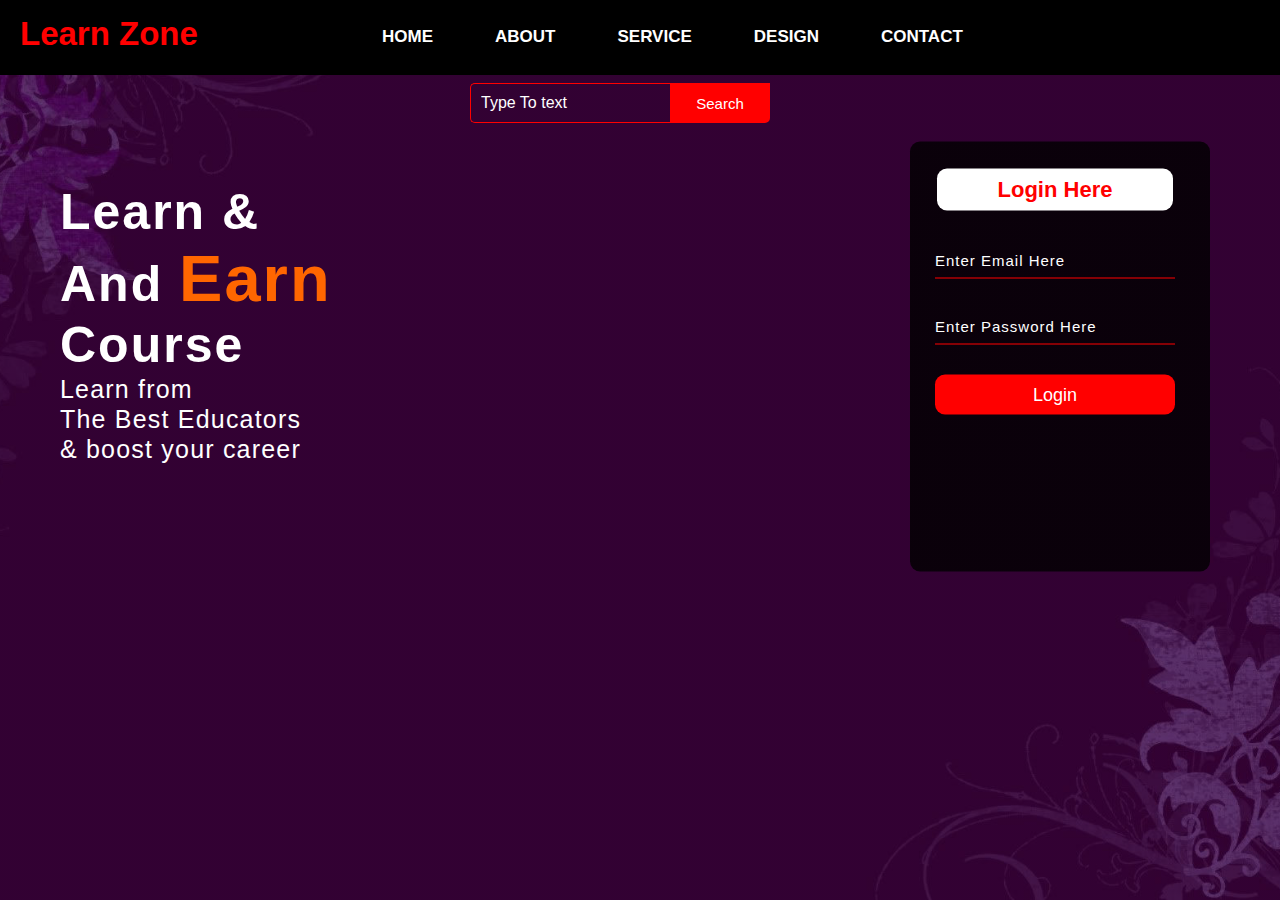
==== index.html @ afed88b7 "Learn Zone" ====
<!DOCTYPE html>
<html lang="en">
<head>
    <title>Webpage Design</title>
    <link rel="stylesheet" href="style.css">
</head>
<body>
    
    <div class="main">
        <div class="navbar">
            <div class="icon">
                <h2 class="logo">Learn Zone</h2>
            </div>

            <div class="menu">
                
                <ul>
                    <li><a href="#">HOME</a></li>
                    <li><a href="#">ABOUT</a></li>
                    <li><a href="#">SERVICE</a></li>
                    <li><a href="#">DESIGN</a></li>
                    <li><a href="#">CONTACT</a></li>
                </ul>
            </div>

            <div class="search">
                <input class="srch" type="search" name="" placeholder="Type To text">
                <a href="#"> <button class="btn">Search</button></a>
            </div>
            

        </div> 
        <div class="content">
            <h1>Learn & <br>And  <span> Earn</span> <br>Course</h1>
            <p class="par">Learn from<br>
                The Best Educators<br>
                & boost your career</p>

              

                <div class="form">
                    <h2>Login Here</h2>
                    <input type="email" name="email" placeholder="Enter Email Here">
                    <input type="password" id="pswd" placeholder="Enter Password Here">
                    <button class="btnn" onclick="check()">Login</button>

                </div>
                    </div>
                </div>
        </div>
    </div>
    <script>
        function check(){
       var str=document.getElementById('pswd').value;
        if (str.match(/[a-z]/g) &&
            str.match(/[A-Z]/g) &&
            str.match(/[0-9]/g) &&
            str.match(/[^a-zA-Z\d]/g) &&
            str.length>=8)
            window.open("./index1.html")
            
        else 
           alert("password is invalid \n GUIDELINES \n *Password should be equal or greater than 8 characters. \n *Password should contain at least 1 lowercase alphabet,1 uppercase alphabet. \n*Password should contain  aleast one numeric value and one special character.")
        }
       
           </script>
   
</body>
</html>
---- style.css ----
*{
    margin: 0;
    padding: 0;
}

.main{
    width: 100%;
    background: linear-gradient(to top, rgba(0,0,0,0.5)50%,rgba(0,0,0,0.5)50%), url(img/two.jpg);
    background-position: center;
    background-size: cover;
    height: 100vh;
}

.navbar{
    background-color: #000;
    width: auto;
    height: 75px;
    margin: auto;
}

.icon{
    width: 200px;
    float: left;
    height: 70px;
}

.logo{
    color: #ff0000;
    font-size: 33px;
    font-family: Arial;
    padding-left: 20px;
    float: left;
    padding-top: 10px;
    margin-top: 5px
}

.menu{
    width: 400px;
    float: left;
    height: 70px;
    margin-left: 120px;

}

ul{
    float: left;
    display: flex;
    justify-content: center;
    align-items: center;
}

ul li{
    list-style: none;
    margin-left: 62px;
    margin-top: 27px;
    font-size: 17px;
}

ul li a{
    text-decoration: none;
    color: #fff;
    font-family: Arial;
    font-weight: bold;
    transition: 0.4s ease-in-out;
}

ul li a:hover{
    color: #ff7200;
}

.search{
    width: 330px;
    float: left;
    margin-left: 470px;
}

.srch{
    font-family: 'Times New Roman';
    width: 200px;
    height: 40px;
    background: transparent;
    border: 1px solid #ff0000;
    margin-top: 13px;
    color: rgb(9, 9, 9);
    border-right: none;
    font-size: 16px;
    float: left;
    padding: 10px;
    border-bottom-left-radius: 5px;
    border-top-left-radius: 5px;
}

.btn{
    width: 100px;
    height: 40px;
    background: #ff0000;
    border: 2px solid #ff0000;
    margin-top: 13px;
    color: #fff;
    font-size: 15px;
    border-bottom-right-radius: 5px;
    border-bottom-right-radius: 5px;
    transition: 0.2s ease;
    cursor: pointer;
}
.btn:hover{
    color: #000;
}

.btn:focus{
    outline: none;
}

.srch:focus{
    outline: none;
}

.content{
    width: 1200px;
    height: auto;
    margin: auto;
    color: #fff;
    position: relative;
}

.content .par{
    padding-left: 20px;
    padding-bottom: 25px;
    font-family: Arial;
    letter-spacing: 1.2px;
    line-height: 30px;
    font-size: 25px;
}

.content h1{
    font-family: 'Trebuchet MS', 'Lucida Sans Unicode', 'Lucida Grande', 'Lucida Sans', Arial, sans-serif;
    font-size: 50px;
    padding-left: 20px;
    margin-top: 9%;
    letter-spacing: 2px;
}



.content span{
    color: #ff6600;
    font-size: 65px
}

.form{
    width: 250px;
    height: 380px;
    background: linear-gradient(to top, rgba(0,0,0,0.8)50%,rgba(0,0,0,0.8)50%);
    position: absolute;
    top: -20px;
    left: 870px;
    transform: translate(0%,-5%);
    border-radius: 10px;
    padding: 25px;
}

.form h2{
    width: 220px;
    font-family: sans-serif;
    text-align: center;
    color: #ff0000;
    font-size: 22px;
    background-color: #fff;
    border-radius: 10px;
    margin: 2px;
    padding: 8px;
}

.form input{
    width: 240px;
    height: 35px;
    background: transparent;
    border-bottom: 1px solid #ff0000;
    border-top: none;
    border-right: none;
    border-left: none;
    color: #fff;
    font-size: 15px;
    letter-spacing: 1px;
    margin-top: 30px;
    font-family: sans-serif;
}

.form input:focus{
    outline: none;
}

::placeholder{
    color: #fff;
    font-family: Arial;
}

.btnn{
    width: 240px;
    height: 40px;
    background: #ff0000;
    border: none;
    margin-top: 30px;
    font-size: 18px;
    border-radius: 10px;
    cursor: pointer;
    color: #fff;
    transition: 0.4s ease;
}
.btnn:hover{
    background: #fff;
    color: #ff0000;
}
.btnn a{
    text-decoration: none;
    color: #000;
    font-weight: bold;
}
.form .link{
    font-family: Arial, Helvetica, sans-serif;
    font-size: 17px;
    padding-top: 20px;
    text-align: center;
}
.form .link a{
    text-decoration: none;
    color: #ff0000;
}
.liw{
    padding-top: 15px;
    padding-bottom: 10px;
    text-align: center;
}
.icons a{
    text-decoration: none;
    color: #fff;
}
.icons ion-icon{
    color: #fff;
    font-size: 30px;
    padding-left: 14px;
    padding-top: 5px;
    transition: 0.3s ease;
}
.icons ion-icon:hover{
    color: #ff0000;
}
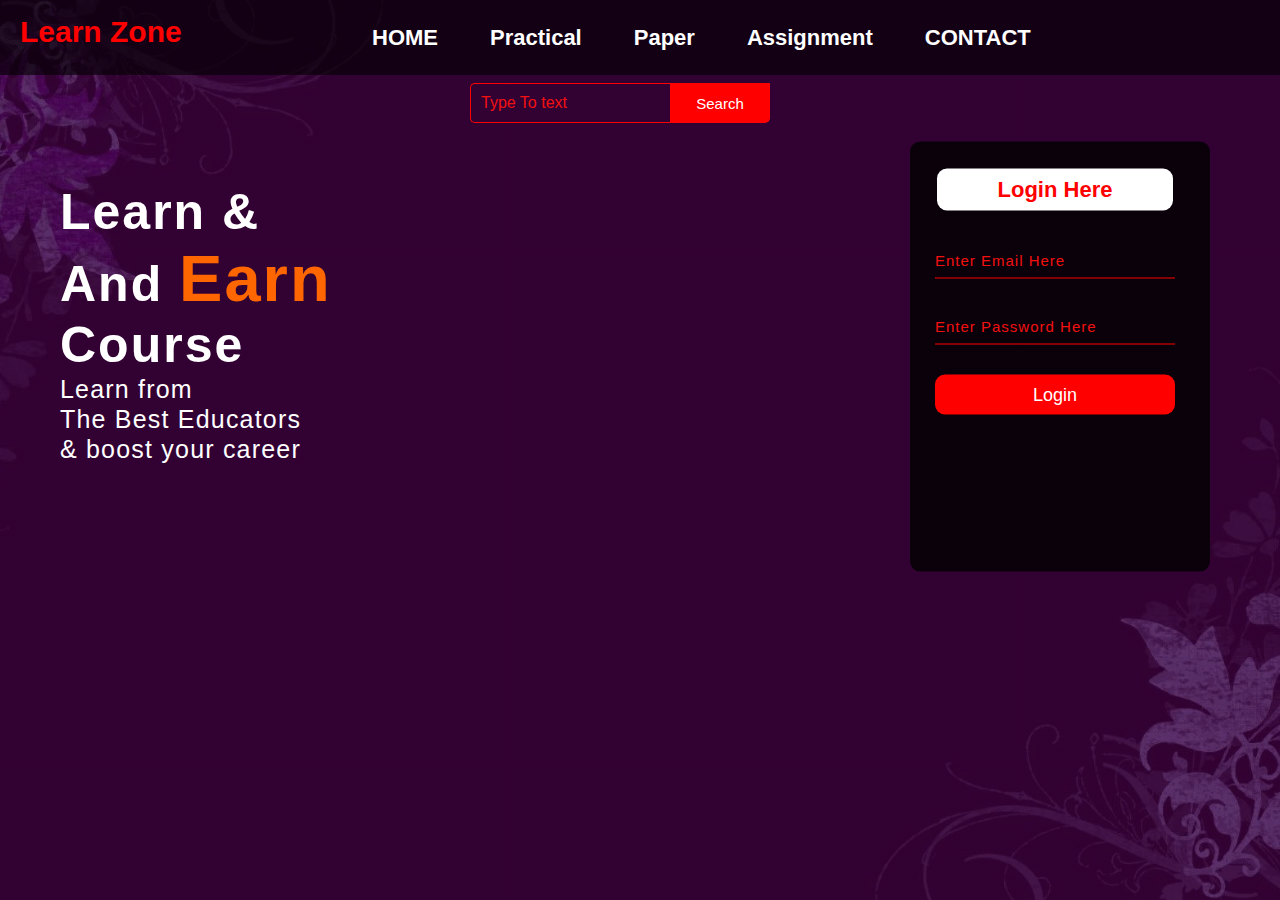
==== commit b5fffb94: "Learn-Zone" ====
--- a/index.html
+++ b/index.html
@@ -1,7 +1,7 @@
 <!DOCTYPE html>
 <html lang="en">
 <head>
-    <title>Webpage Design</title>
+    <title>Learn-Zone</title>
     <link rel="stylesheet" href="style.css">
 </head>
 <body>
@@ -16,9 +16,9 @@
                 
                 <ul>
                     <li><a href="#">HOME</a></li>
-                    <li><a href="#">ABOUT</a></li>
-                    <li><a href="#">SERVICE</a></li>
-                    <li><a href="#">DESIGN</a></li>
+                    <li><a href="#">Practical</a></li>
+                    <li> <a href="#">Paper</a></li>
+                    <li><a href="#">Assignment</a></li>
                     <li><a href="#">CONTACT</a></li>
                 </ul>
             </div>
--- a/style.css
+++ b/style.css
@@ -12,7 +12,7 @@
 }
 
 .navbar{
-    background-color: #000;
+    background-color: rgba(0, 0, 0, 0.608);
     width: auto;
     height: 75px;
     margin: auto;
@@ -26,12 +26,13 @@
 
 .logo{
     color: #ff0000;
-    font-size: 33px;
+    font-size: 30px;
     font-family: Arial;
     padding-left: 20px;
     float: left;
     padding-top: 10px;
-    margin-top: 5px
+    margin-top: 5px ;
+   
 }
 
 .menu{
@@ -51,9 +52,10 @@
 
 ul li{
     list-style: none;
-    margin-left: 62px;
-    margin-top: 27px;
-    font-size: 17px;
+    margin-left: 52px;
+    margin-top: 25px;
+    font-size: 22px;
+
 }
 
 ul li a{
@@ -65,7 +67,7 @@
 }
 
 ul li a:hover{
-    color: #ff7200;
+    color: #ff0000;
 }
 
 .search{
@@ -81,7 +83,7 @@
     background: transparent;
     border: 1px solid #ff0000;
     margin-top: 13px;
-    color: rgb(9, 9, 9);
+    color: rgb(227, 10, 10);
     border-right: none;
     font-size: 16px;
     float: left;
@@ -191,7 +193,7 @@
 }
 
 ::placeholder{
-    color: #fff;
+    color: rgb(242, 17, 17);
     font-family: Arial;
 }
 
@@ -213,7 +215,7 @@
 }
 .btnn a{
     text-decoration: none;
-    color: #000;
+    color: rgb(236, 229, 229);
     font-weight: bold;
 }
 .form .link{
